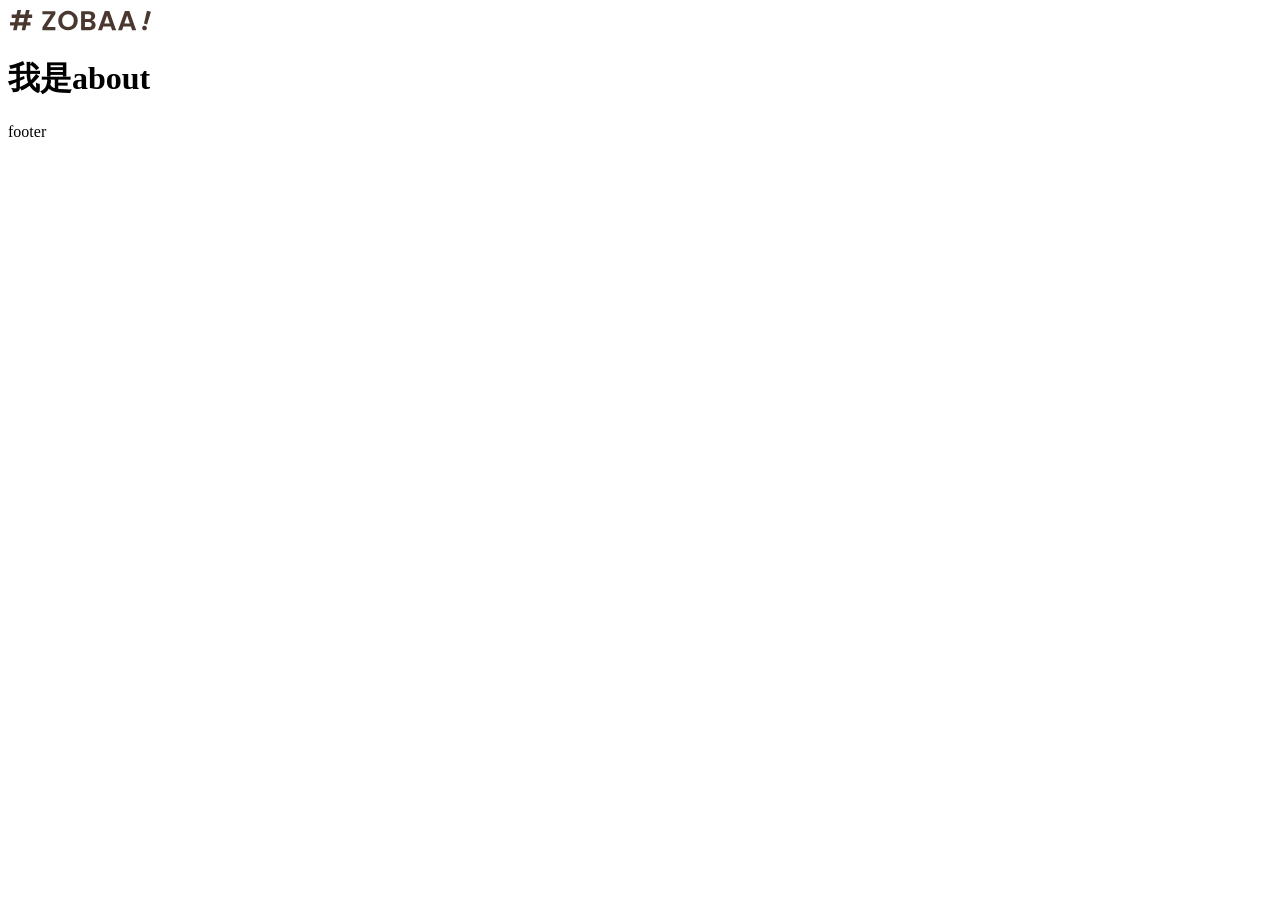
==== about.html @ 8e48d784 "Updates" ====
<!DOCTYPE html>
<html lang="en">
  <head>
    <meta charset="UTF-8" />
    <meta http-equiv="X-UA-Compatible" content="IE=edge" />
    <meta name="viewport" content="width=device-width, initial-scale=1.0" />
    <title>about</title>
    <script type="module" crossorigin src="/week8-zobaa/assets/main-CJ-x4ZxB.js"></script>
    <link rel="stylesheet" crossorigin href="/week8-zobaa/assets/main-BHJgU0kc.css">
  </head>
  <body>
    <section class="bg-neutral-100">
  <div class="container">
    <!-- logo -->
    <svg
      width="144"
      height="24"
      viewBox="0 0 144 24"
      fill="none"
      xmlns="http://www.w3.org/2000/svg"
    >
      <path
        d="M19.9341 9.93199L19.0346 14.1297H22.4963V17.5369H18.2986L17.3174 22.1707H13.6921L14.6734 17.5369H9.71247L8.73119 22.1707H5.13317L6.11445 17.5369H1.99854V14.1297H6.85041L7.74991 9.93199H3.66126V6.52478H8.48587L9.43989 2H13.0379L12.0839 6.52478H17.0448L17.9988 2H21.6241L20.6701 6.52478H24.1591V9.93199H19.9341ZM16.3088 9.93199H11.3479L10.4484 14.1297H15.4093L16.3088 9.93199Z"
        fill="#4A3830"
      />
      <path
        d="M38.8237 18.9543H47.3826V22.1707H34.408V19.2269L42.9124 6.36123H34.408V3.14482H47.3826V6.08866L38.8237 18.9543Z"
        fill="#4A3830"
      />
      <path
        d="M60.0076 22.3615C58.2268 22.3615 56.5913 21.9436 55.1012 21.1077C53.6111 20.2717 52.43 19.1178 51.5577 17.6459C50.6855 16.1558 50.2494 14.4749 50.2494 12.6032C50.2494 10.7497 50.6855 9.087 51.5577 7.61509C52.43 6.125 53.6111 4.962 55.1012 4.1261C56.5913 3.2902 58.2268 2.87225 60.0076 2.87225C61.8066 2.87225 63.4421 3.2902 64.914 4.1261C66.4041 4.962 67.5762 6.125 68.4303 7.61509C69.3025 9.087 69.7386 10.7497 69.7386 12.6032C69.7386 14.4749 69.3025 16.1558 68.4303 17.6459C67.5762 19.1178 66.4041 20.2717 64.914 21.1077C63.4239 21.9436 61.7885 22.3615 60.0076 22.3615ZM60.0076 18.9543C61.1525 18.9543 62.161 18.6999 63.0332 18.1911C63.9055 17.6641 64.5869 16.9191 65.0776 15.9559C65.5682 14.9928 65.8135 13.8753 65.8135 12.6032C65.8135 11.3312 65.5682 10.2227 65.0776 9.27781C64.5869 8.3147 63.9055 7.57874 63.0332 7.06993C62.161 6.56112 61.1525 6.30672 60.0076 6.30672C58.8628 6.30672 57.8452 6.56112 56.9548 7.06993C56.0825 7.57874 55.4011 8.3147 54.9104 9.27781C54.4198 10.2227 54.1745 11.3312 54.1745 12.6032C54.1745 13.8753 54.4198 14.9928 54.9104 15.9559C55.4011 16.9191 56.0825 17.6641 56.9548 18.1911C57.8452 18.6999 58.8628 18.9543 60.0076 18.9543Z"
        fill="#4A3830"
      />
      <path
        d="M83.9169 12.4124C84.989 12.6123 85.8704 13.1484 86.5609 14.0206C87.2514 14.8929 87.5967 15.8923 87.5967 17.019C87.5967 18.0366 87.3423 18.9361 86.8335 19.7175C86.3428 20.4807 85.625 21.0804 84.6801 21.5165C83.7352 21.9526 82.6176 22.1707 81.3274 22.1707H73.1228V3.14482H80.9731C82.2633 3.14482 83.3717 3.3538 84.2985 3.77175C85.2434 4.1897 85.9521 4.7712 86.4246 5.51624C86.9152 6.26129 87.1606 7.10628 87.1606 8.05121C87.1606 9.15969 86.8607 10.0865 86.261 10.8315C85.6796 11.5765 84.8982 12.1035 83.9169 12.4124ZM76.9389 10.995H80.4279C81.3365 10.995 82.0361 10.7952 82.5267 10.3954C83.0174 9.97742 83.2627 9.38684 83.2627 8.62362C83.2627 7.86041 83.0174 7.26982 82.5267 6.85187C82.0361 6.43392 81.3365 6.22494 80.4279 6.22494H76.9389V10.995ZM80.7822 19.0633C81.709 19.0633 82.4268 18.8453 82.9356 18.4091C83.4626 17.973 83.7261 17.3552 83.7261 16.5556C83.7261 15.7379 83.4535 15.1019 82.9084 14.6476C82.3632 14.1751 81.6272 13.9389 80.7005 13.9389H76.9389V19.0633H80.7822Z"
        fill="#4A3830"
      />
      <path
        d="M102.85 18.5454H95.2719L94.018 22.1707H90.0111L96.8528 3.11756H101.296L108.138 22.1707H104.103L102.85 18.5454ZM101.814 15.4926L99.0607 7.53331L96.3077 15.4926H101.814Z"
        fill="#4A3830"
      />
      <path
        d="M122.906 18.5454H115.329L114.075 22.1707H110.068L116.91 3.11756H121.353L128.194 22.1707H124.16L122.906 18.5454ZM121.87 15.4926L119.117 7.53331L116.364 15.4926H121.87Z"
        fill="#4A3830"
      />
      <path
        d="M142.931 3.82191L139.102 16.4259L135.995 15.5934L138.955 2.75663L142.931 3.82191ZM135.977 22.1918C135.31 22.0131 134.811 21.6631 134.48 21.1418C134.172 20.6076 134.1 20.0334 134.265 19.4191C134.429 18.8047 134.776 18.3521 135.306 18.0613C135.858 17.7576 136.467 17.6951 137.134 17.8739C137.783 18.0479 138.262 18.402 138.571 18.9361C138.884 19.4527 138.958 20.0181 138.793 20.6325C138.629 21.2468 138.279 21.7082 137.745 22.0166C137.216 22.3074 136.626 22.3658 135.977 22.1918Z"
        fill="#4A3830"
      />
    </svg>
  </div>
</section>
    <h1>我是about</h1>
    <footer class="footer">footer</footer>
  </body>
</html>
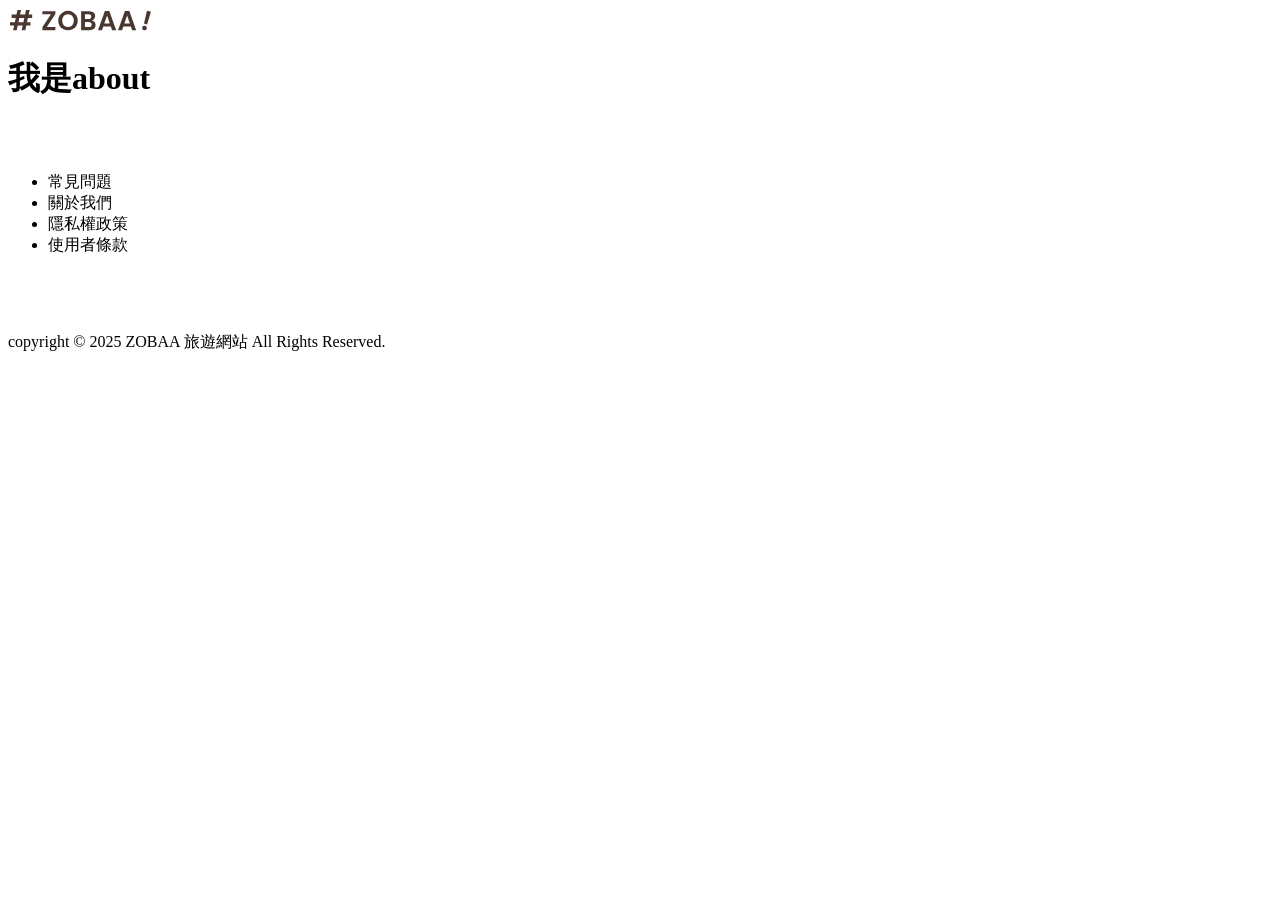
==== commit 5f3cd2de: "Updates" ====
--- a/about.html
+++ b/about.html
@@ -5,8 +5,8 @@
     <meta http-equiv="X-UA-Compatible" content="IE=edge" />
     <meta name="viewport" content="width=device-width, initial-scale=1.0" />
     <title>about</title>
-    <script type="module" crossorigin src="/week8-zobaa/assets/main-CJ-x4ZxB.js"></script>
-    <link rel="stylesheet" crossorigin href="/week8-zobaa/assets/main-BHJgU0kc.css">
+    <script type="module" crossorigin src="/week8-zobaa/assets/main-D1wadzOC.js"></script>
+    <link rel="stylesheet" crossorigin href="/week8-zobaa/assets/main-Dq756Y5O.css">
   </head>
   <body>
     <section class="bg-neutral-100">
@@ -51,6 +51,146 @@
   </div>
 </section>
     <h1>我是about</h1>
-    <footer class="footer">footer</footer>
+    <div class="footer bg-neutral-100">
+  <div class="container py-8 py-md-9 d-md-flex justify-content-md-between">
+    <!-- logo&list -->
+    <div class="mb-6">
+      <!-- logo -->
+      <svg
+        width="190"
+        height="29"
+        viewBox="0 0 190 29"
+        fill="none"
+        xmlns="http://www.w3.org/2000/svg"
+        class="mb-6"
+      >
+        <path
+          d="M24.5786 11.2425L23.3793 16.8394H27.9949V21.3824H22.398L21.0897 27.5608H16.256L17.5643 21.3824H10.9498L9.64142 27.5608H4.84407L6.15244 21.3824H0.664551V16.8394H7.13371L8.33305 11.2425H2.88151V6.69954H9.31433L10.5864 0.666504H15.3837L14.1117 6.69954H20.7262L21.9983 0.666504H26.832L25.5599 6.69954H30.2119V11.2425H24.5786ZM19.7449 11.2425H13.1304L11.9311 16.8394H18.5456L19.7449 11.2425Z"
+          fill="white"
+        />
+        <path
+          d="M49.7648 23.2722H61.1767V27.5608H43.8771V23.6357L55.2163 6.48148H43.8771V2.19294H61.1767V6.11804L49.7648 23.2722Z"
+          fill="white"
+        />
+        <path
+          d="M78.01 27.8152C75.6356 27.8152 73.4549 27.2579 71.4682 26.1434C69.4814 25.0288 67.9065 23.4903 66.7435 21.5277C65.5805 19.541 64.999 17.2998 64.999 14.8042C64.999 12.3328 65.5805 10.1158 66.7435 8.15329C67.9065 6.1665 69.4814 4.61584 71.4682 3.5013C73.4549 2.38677 75.6356 1.8295 78.01 1.8295C80.4087 1.8295 82.5893 2.38677 84.5519 3.5013C86.5386 4.61584 88.1014 6.1665 89.2402 8.15329C90.4032 10.1158 90.9847 12.3328 90.9847 14.8042C90.9847 17.2998 90.4032 19.541 89.2402 21.5277C88.1014 23.4903 86.5386 25.0288 84.5519 26.1434C82.5651 27.2579 80.3845 27.8152 78.01 27.8152ZM78.01 23.2722C79.5364 23.2722 80.8811 22.933 82.0441 22.2546C83.2071 21.552 84.1157 20.5586 84.7699 19.2744C85.4241 17.9903 85.7512 16.5002 85.7512 14.8042C85.7512 13.1081 85.4241 11.6302 84.7699 10.3702C84.1157 9.08611 83.2071 8.10483 82.0441 7.42642C80.8811 6.748 79.5364 6.40879 78.01 6.40879C76.4836 6.40879 75.1267 6.748 73.9395 7.42642C72.7765 8.10483 71.8679 9.08611 71.2138 10.3702C70.5596 11.6302 70.2325 13.1081 70.2325 14.8042C70.2325 16.5002 70.5596 17.9903 71.2138 19.2744C71.8679 20.5586 72.7765 21.552 73.9395 22.2546C75.1267 22.933 76.4836 23.2722 78.01 23.2722Z"
+          fill="white"
+        />
+        <path
+          d="M109.889 14.5498C111.319 14.8163 112.494 15.531 113.414 16.694C114.335 17.857 114.795 19.1896 114.795 20.6918C114.795 22.0487 114.456 23.248 113.778 24.2899C113.124 25.3075 112.167 26.107 110.907 26.6885C109.647 27.27 108.157 27.5608 106.436 27.5608H95.497V2.19294H105.964C107.684 2.19294 109.162 2.47157 110.398 3.02884C111.658 3.58611 112.603 4.36144 113.233 5.35483C113.887 6.34822 114.214 7.47487 114.214 8.73479C114.214 10.2128 113.814 11.4484 113.015 12.4418C112.239 13.4352 111.197 14.1379 109.889 14.5498ZM100.585 12.6599H105.237C106.448 12.6599 107.381 12.3934 108.036 11.8603C108.69 11.3031 109.017 10.5156 109.017 9.498C109.017 8.48038 108.69 7.69293 108.036 7.13567C107.381 6.5784 106.448 6.29976 105.237 6.29976H100.585V12.6599ZM105.71 23.4176C106.945 23.4176 107.902 23.1269 108.581 22.5454C109.283 21.9639 109.635 21.1401 109.635 20.074C109.635 18.9837 109.271 18.1357 108.544 17.5299C107.817 16.9 106.836 16.585 105.6 16.585H100.585V23.4176H105.71Z"
+          fill="white"
+        />
+        <path
+          d="M135.133 22.7271H125.029L123.357 27.5608H118.015L127.137 2.15659H133.061L142.183 27.5608H136.804L135.133 22.7271ZM133.751 18.6566L130.081 8.04426L126.41 18.6566H133.751Z"
+          fill="white"
+        />
+        <path
+          d="M161.875 22.7271H151.771L150.1 27.5608H144.757L153.879 2.15659H159.803L168.926 27.5608H163.547L161.875 22.7271ZM160.494 18.6566L156.823 8.04426L153.152 18.6566H160.494Z"
+          fill="white"
+        />
+        <path
+          d="M188.574 3.09572L183.469 19.901L179.327 18.7911L183.274 1.67535L188.574 3.09572ZM179.302 27.5889C178.413 27.3506 177.748 26.8839 177.307 26.1889C176.896 25.4767 176.8 24.711 177.02 23.8919C177.239 23.0728 177.702 22.4693 178.408 22.0816C179.143 21.6767 179.956 21.5934 180.845 21.8316C181.711 22.0637 182.35 22.5358 182.761 23.248C183.178 23.9367 183.277 24.6907 183.058 25.5098C182.838 26.3289 182.372 26.9441 181.66 27.3553C180.954 27.7431 180.168 27.8209 179.302 27.5889Z"
+          fill="white"
+        />
+      </svg>
+      <!-- list -->
+      <ul class="fs-7 text-white ms--5 d-md-flex">
+        <li class="mb-3 me-md-7">常見問題</li>
+        <li class="mb-3 me-md-7">關於我們</li>
+        <li class="mb-3 me-md-7">隱私權政策</li>
+        <li>使用者條款</li>
+      </ul>
+    </div>
+    <!-- a -->
+    <div>
+      <div class="justify-content-md-end">
+        <svg
+          width="40"
+          height="40"
+          viewBox="0 0 40 40"
+          fill="none"
+          xmlns="http://www.w3.org/2000/svg"
+          class="me-3"
+        >
+          <g clip-path="url(#clip0_138_13025)">
+            <path
+              opacity="0.7"
+              d="M20 0.5C30.7696 0.5 39.5 9.23045 39.5 20C39.5 30.7696 30.7696 39.5 20 39.5C9.23045 39.5 0.5 30.7696 0.5 20C0.5 9.23045 9.23045 0.5 20 0.5Z"
+              stroke="white"
+            />
+            <path
+              fill-rule="evenodd"
+              clip-rule="evenodd"
+              d="M29 19.0263C29 15.152 24.9625 12 20 12C15.0377 12 11 15.152 11 19.0263C11 22.4994 14.2019 25.4086 18.527 25.9589C18.8199 26.0196 19.2188 26.1451 19.3198 26.386C19.4106 26.6047 19.3793 26.9474 19.3488 27.1685C19.3488 27.1685 19.2436 27.7796 19.2204 27.91C19.1814 28.1288 19.0395 28.7659 20 28.3767C20.9608 27.9874 25.1828 25.4404 27.071 23.3494C28.3754 21.9736 29 20.577 29 19.0263ZM14.4146 21.1339C14.1861 21.1339 14 20.9408 14 20.703V17.4397C14 17.2022 14.2116 17.0089 14.48 17.0089C14.7484 17.0089 14.9 17.2006 14.9 17.4397V20.2724H15.9854C16.2143 20.2724 16.4 20.4657 16.4 20.703C16.4 20.9408 16.2143 21.1339 15.9854 21.1339H14.4146ZM18.2 20.703C18.2 20.9408 17.9981 21.1339 17.7501 21.1339C17.5019 21.1339 17.3 20.9408 17.3 20.703V17.4397C17.3 17.2022 17.5019 17.0089 17.7501 17.0089C17.9981 17.0089 18.2 17.2022 18.2 17.4397V20.703ZM22.7 20.703C22.7 20.889 22.5717 21.0532 22.3797 21.1116C22.3316 21.1265 22.2813 21.1339 22.2309 21.1339C22.0849 21.1339 21.9449 21.0696 21.8566 20.9616L20.0372 18.6842V20.703C20.0372 20.9408 19.8272 21.1339 19.5687 21.1339C19.3103 21.1339 19.1 20.9408 19.1 20.703V17.4397C19.1 17.2541 19.2288 17.0899 19.4203 17.0312C19.4686 17.0162 19.5187 17.0089 19.5691 17.0089C19.7153 17.0089 19.8554 17.0731 19.9431 17.1812L21.7631 19.4587V17.4397C21.7631 17.2022 21.9735 17.0089 22.2316 17.0089C22.4902 17.0089 22.7 17.2022 22.7 17.4397V20.703ZM25.5853 18.6407C25.8142 18.6407 26 18.8339 26 19.0715C26 19.3088 25.8142 19.502 25.5853 19.502H24.4294V20.2724H25.5853C25.8138 20.2724 26 20.4657 26 20.703C26 20.9408 25.8138 21.1339 25.5853 21.1339H24.0145C23.7863 21.1339 23.6 20.9408 23.6 20.703V19.0726V19.0715V17.4397C23.6 17.2022 23.7859 17.0089 24.0145 17.0089H25.5853C25.8142 17.0089 26 17.2022 26 17.4397C26 17.6772 25.8142 17.8702 25.5853 17.8702H24.4294V18.6407H25.5853Z"
+              fill="white"
+            />
+          </g>
+          <defs>
+            <clipPath id="clip0_138_13025">
+              <rect width="40" height="40" fill="white" />
+            </clipPath>
+          </defs>
+        </svg>
+        <svg
+          width="40"
+          height="40"
+          viewBox="0 0 40 40"
+          fill="none"
+          xmlns="http://www.w3.org/2000/svg"
+          class="me-3"
+        >
+          <g clip-path="url(#clip0_138_13028)">
+            <path
+              opacity="0.7"
+              d="M20 0.5C30.7696 0.5 39.5 9.23045 39.5 20C39.5 30.7696 30.7696 39.5 20 39.5C9.23045 39.5 0.5 30.7696 0.5 20C0.5 9.23045 9.23045 0.5 20 0.5Z"
+              stroke="white"
+            />
+            <path
+              fill-rule="evenodd"
+              clip-rule="evenodd"
+              d="M20 11.9946C20.855 11.9946 21.732 12.0166 22.582 12.0526L23.586 12.1006L24.547 12.1576L25.447 12.2186L26.269 12.2826C27.161 12.3509 28.0004 12.7316 28.6395 13.3577C29.2786 13.9838 29.6764 14.8152 29.763 15.7056L29.803 16.1306L29.878 17.0406C29.948 17.9836 30 19.0116 30 19.9946C30 20.9776 29.948 22.0056 29.878 22.9486L29.803 23.8586C29.79 24.0046 29.777 24.1456 29.763 24.2836C29.6764 25.1742 29.2784 26.0058 28.6391 26.6319C27.9999 27.258 27.1602 27.6386 26.268 27.7066L25.448 27.7696L24.548 27.8316L23.586 27.8886L22.582 27.9366C21.732 27.9726 20.855 27.9946 20 27.9946C19.145 27.9946 18.268 27.9726 17.418 27.9366L16.414 27.8886L15.453 27.8316L14.553 27.7696L13.731 27.7066C12.839 27.6384 11.9996 27.2577 11.3605 26.6316C10.7214 26.0055 10.3236 25.1741 10.237 24.2836L10.197 23.8586L10.122 22.9486C10.0455 21.9658 10.0048 20.9804 10 19.9946C10 19.0116 10.052 17.9836 10.122 17.0406L10.197 16.1306C10.21 15.9846 10.223 15.8436 10.237 15.7056C10.3235 14.8153 10.7212 13.984 11.3601 13.358C11.999 12.7319 12.8381 12.3511 13.73 12.2826L14.551 12.2186L15.451 12.1576L16.413 12.1006L17.417 12.0526C18.268 12.0166 19.145 11.9946 20 11.9946ZM18 17.5696V22.4196C18 22.8816 18.5 23.1696 18.9 22.9396L23.1 20.5146C23.1914 20.462 23.2673 20.3863 23.3201 20.295C23.3729 20.2037 23.4007 20.1001 23.4007 19.9946C23.4007 19.8892 23.3729 19.7856 23.3201 19.6943C23.2673 19.603 23.1914 19.5272 23.1 19.4746L18.9 17.0506C18.8088 16.998 18.7053 16.9702 18.5999 16.9702C18.4945 16.9703 18.3911 16.998 18.2998 17.0507C18.2086 17.1034 18.1329 17.1792 18.0802 17.2705C18.0276 17.3618 17.9999 17.4653 18 17.5706V17.5696Z"
+              fill="white"
+            />
+          </g>
+          <defs>
+            <clipPath id="clip0_138_13028">
+              <rect width="40" height="40" fill="white" />
+            </clipPath>
+          </defs>
+        </svg>
+        <svg
+          width="40"
+          height="40"
+          viewBox="0 0 40 40"
+          fill="none"
+          xmlns="http://www.w3.org/2000/svg"
+        >
+          <g clip-path="url(#clip0_138_13031)">
+            <path
+              opacity="0.7"
+              d="M20 0.5C30.7696 0.5 39.5 9.23045 39.5 20C39.5 30.7696 30.7696 39.5 20 39.5C9.23045 39.5 0.5 30.7696 0.5 20C0.5 9.23045 9.23045 0.5 20 0.5Z"
+              stroke="white"
+            />
+            <path
+              fill-rule="evenodd"
+              clip-rule="evenodd"
+              d="M21.5983 20.9736H24.1413L24.5219 18.0404H21.5983V16.1677C21.5983 15.3184 21.8357 14.7397 23.0615 14.7397L24.625 14.739V12.1156C24.3545 12.0799 23.4265 12 22.3467 12C20.0926 12 18.5494 13.3669 18.5494 15.8773V18.0404H16V20.9736H18.5494V28.5H21.5983V20.9736Z"
+              fill="white"
+            />
+          </g>
+          <defs>
+            <clipPath id="clip0_138_13031">
+              <rect width="40" height="40" fill="white" />
+            </clipPath>
+          </defs>
+        </svg>
+      </div>
+      <p class="fs-8 text-natural-gray">
+        copyright © 2025 ZOBAA 旅遊網站 All Rights Reserved.
+      </p>
+    </div>
+  </div>
+</div>
+
   </body>
 </html>
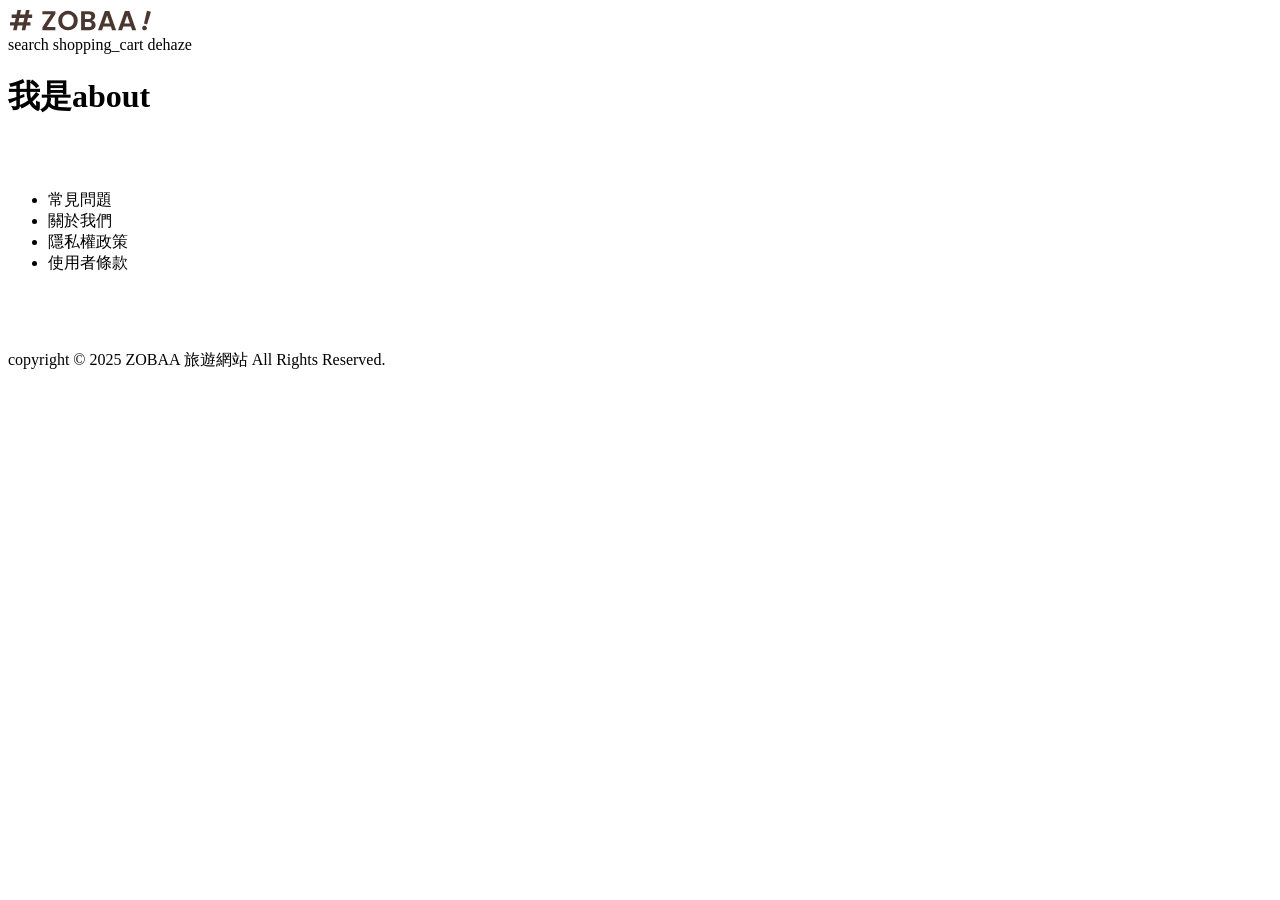
==== commit 172a7a44: "Updates" ====
--- a/about.html
+++ b/about.html
@@ -5,12 +5,12 @@
     <meta http-equiv="X-UA-Compatible" content="IE=edge" />
     <meta name="viewport" content="width=device-width, initial-scale=1.0" />
     <title>about</title>
-    <script type="module" crossorigin src="/week8-zobaa/assets/main-D1wadzOC.js"></script>
-    <link rel="stylesheet" crossorigin href="/week8-zobaa/assets/main-Dq756Y5O.css">
+    <script type="module" crossorigin src="/week8-zobaa/assets/main-DHzgR5nv.js"></script>
+    <link rel="stylesheet" crossorigin href="/week8-zobaa/assets/main-COqKzB14.css">
   </head>
   <body>
-    <section class="bg-neutral-100">
-  <div class="container">
+    <section class="bg-white">
+  <div class="container py-3 d-flex justify-content-between">
     <!-- logo -->
     <svg
       width="144"
@@ -48,6 +48,19 @@
         fill="#4A3830"
       />
     </svg>
+    <div>
+      <span class="material-icons-outlined align-bottom px-2"> search </span>
+      <span class="material-icons-outlined align-bottom px-3 position-relative">
+        shopping_cart
+        <!-- <span
+          class="position-absolute top-0 start-0 translate-middle badge bg-danger rounded-circle"
+          style="width: 16px; height: 16px"
+        >
+          2
+        </span> -->
+      </span>
+      <span class="material-icons-outlined align-bottom px-2"> dehaze </span>
+    </div>
   </div>
 </section>
     <h1>我是about</h1>
@@ -62,7 +75,7 @@
         viewBox="0 0 190 29"
         fill="none"
         xmlns="http://www.w3.org/2000/svg"
-        class="mb-6"
+        class="mb-6 mb-md-7"
       >
         <path
           d="M24.5786 11.2425L23.3793 16.8394H27.9949V21.3824H22.398L21.0897 27.5608H16.256L17.5643 21.3824H10.9498L9.64142 27.5608H4.84407L6.15244 21.3824H0.664551V16.8394H7.13371L8.33305 11.2425H2.88151V6.69954H9.31433L10.5864 0.666504H15.3837L14.1117 6.69954H20.7262L21.9983 0.666504H26.832L25.5599 6.69954H30.2119V11.2425H24.5786ZM19.7449 11.2425H13.1304L11.9311 16.8394H18.5456L19.7449 11.2425Z"
@@ -102,8 +115,8 @@
       </ul>
     </div>
     <!-- a -->
-    <div>
-      <div class="justify-content-md-end">
+    <div class="py-md-6">
+      <div class="d-md-flex justify-content-md-end mb-md-4">
         <svg
           width="40"
           height="40"
